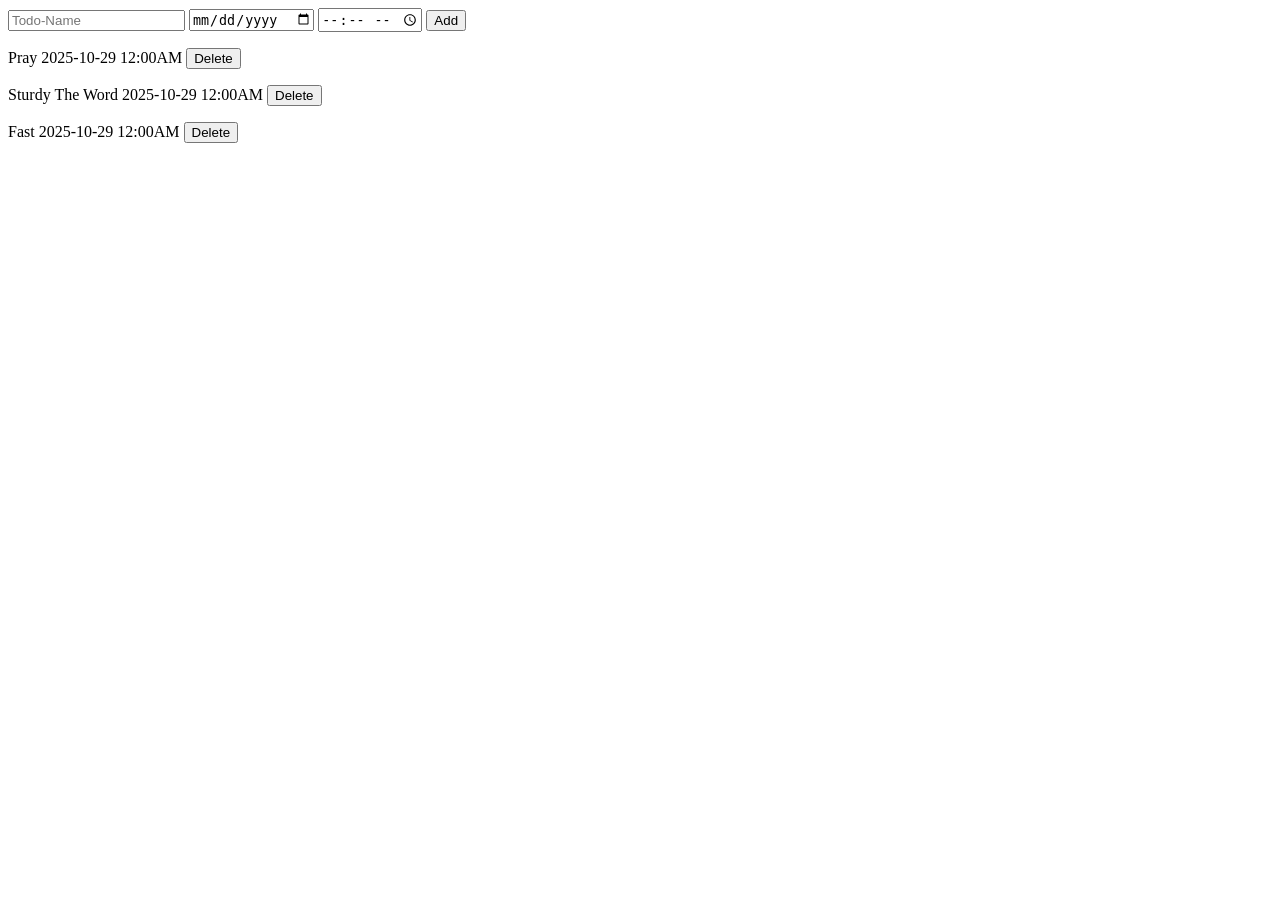
==== html/todo-list.html @ 0ae00025 "Working on todo-list" ====
<!DOCTYPE html>
<html lang="en">
<head>
  <meta charset="UTF-8">
  <meta name="viewport" content="width=device-width, initial-scale=1.0">
  <title>Todo-list</title>
</head>
<body>
  <input type="text" class="js-todo-add" placeholder="Todo-Name">
  <input type="date" class="js-todo-date">
  <input type="time" class="js-todo-time">
  <button onclick="
    addTodo()
    ">Add</button>
    
    <div class="js-todo-html"></div>
    <script src="/js/todo-list.js"></script>
</body>
</html>
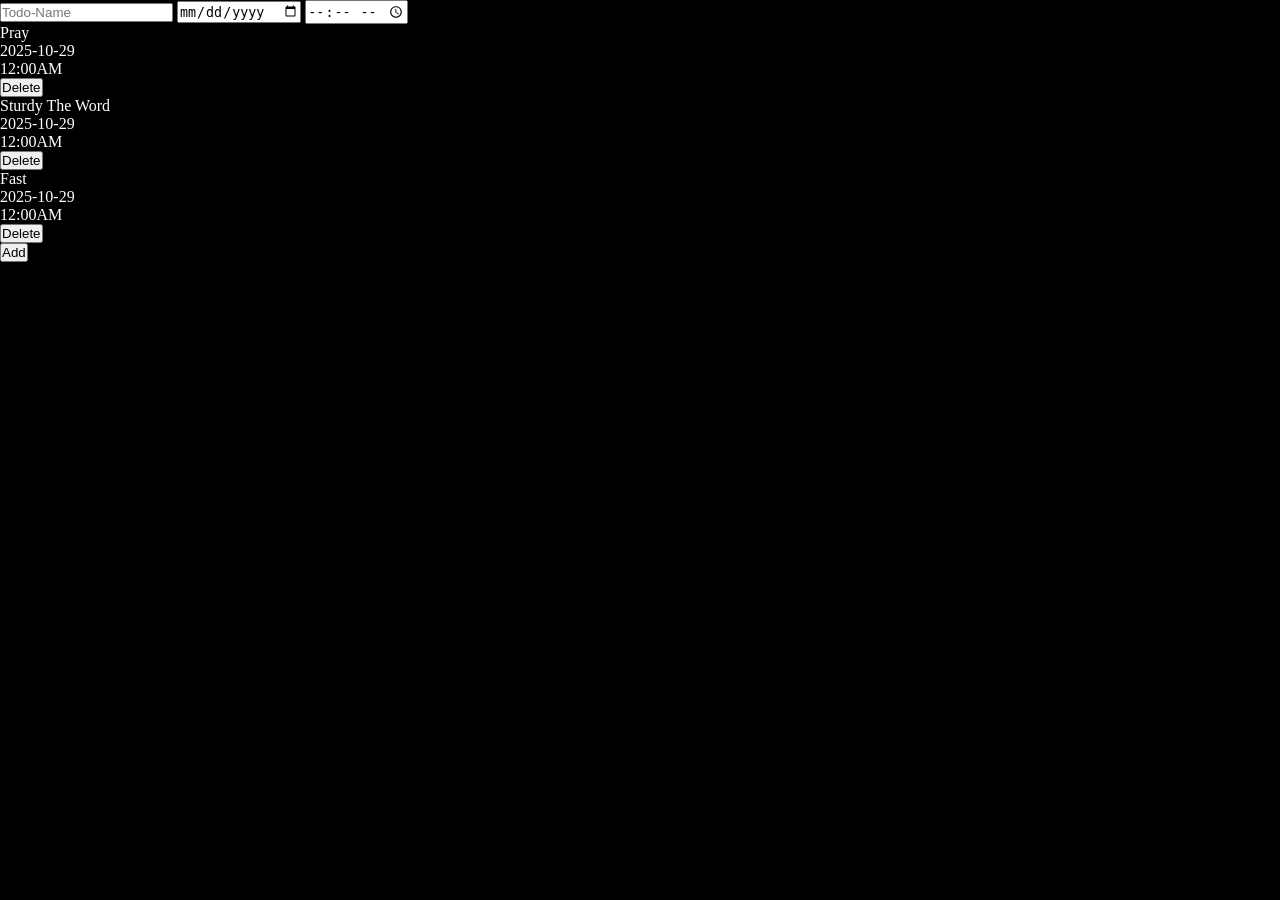
==== commit d3faa97e: "still working" ====
--- a/html/todo-list.html
+++ b/html/todo-list.html
@@ -4,16 +4,19 @@
   <meta charset="UTF-8">
   <meta name="viewport" content="width=device-width, initial-scale=1.0">
   <title>Todo-list</title>
+  <link rel="stylesheet" href="/style/style.css">
 </head>
 <body>
-  <input type="text" class="js-todo-add" placeholder="Todo-Name">
-  <input type="date" class="js-todo-date">
-  <input type="time" class="js-todo-time">
-  <button onclick="
-    addTodo()
-    ">Add</button>
-    
+  <div class="todo-input-grid">
+    <input type="text" class="js-todo-add" placeholder="Todo-Name">
+    <input type="date" class="js-todo-date">
+    <input type="time" class="js-todo-time">
     <div class="js-todo-html"></div>
+    <button onclick="
+      addTodo()
+      ">Add</button>
+  </div>
+  
     <script src="/js/todo-list.js"></script>
 </body>
 </html>
--- a/style/style.css
+++ b/style/style.css
@@ -0,0 +1,11 @@
+* {
+  margin: 0;
+  padding: 0;
+  box-sizing: border-box;
+}
+
+body {
+  background-color: black;
+  color: white;
+}
+
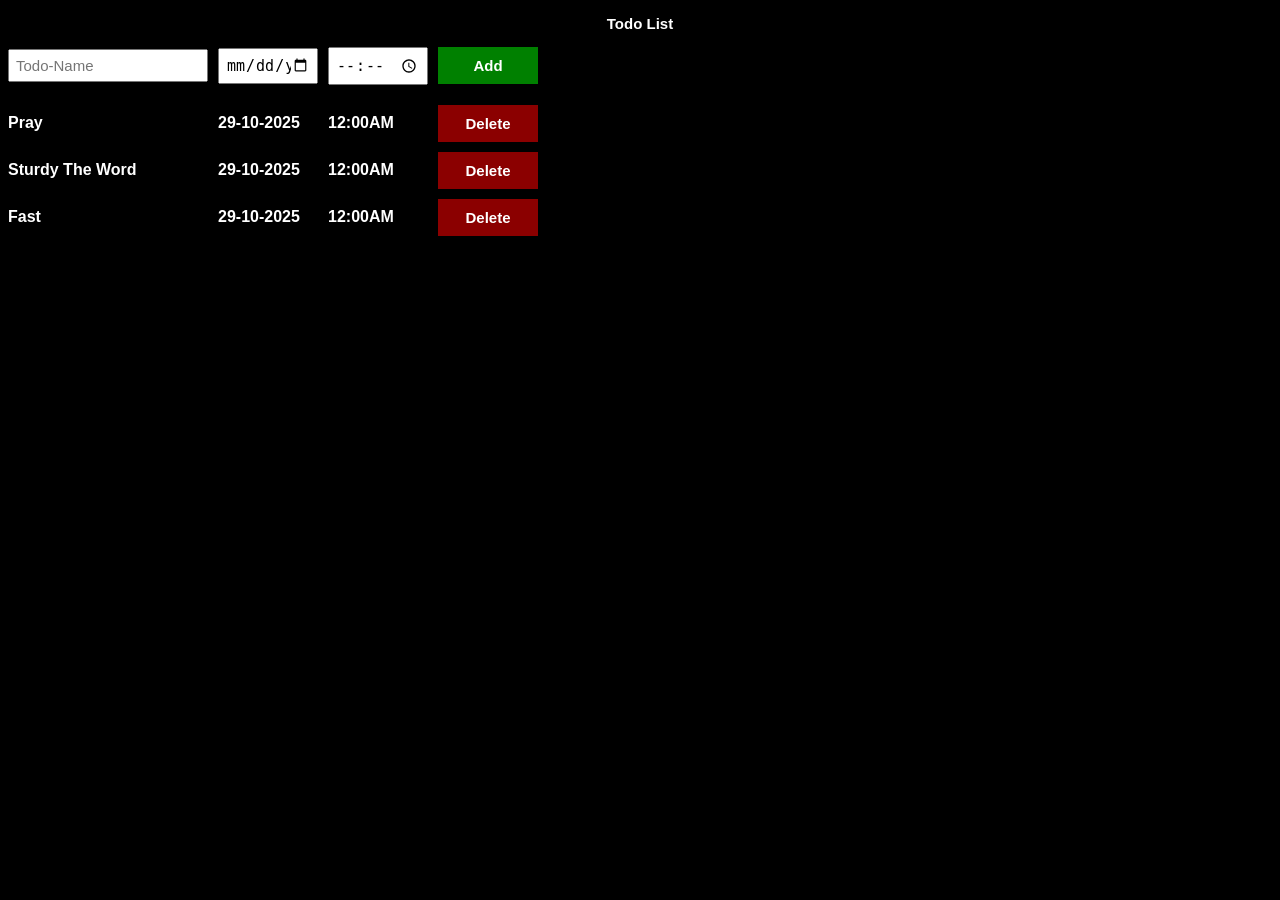
==== commit 9896e296: "made it beautiful" ====
--- a/html/todo-list.html
+++ b/html/todo-list.html
@@ -7,16 +7,22 @@
   <link rel="stylesheet" href="/style/style.css">
 </head>
 <body>
-  <div class="todo-input-grid">
-    <input type="text" class="js-todo-add" placeholder="Todo-Name">
-    <input type="date" class="js-todo-date">
-    <input type="time" class="js-todo-time">
-    <div class="js-todo-html"></div>
-    <button onclick="
+    <p>Todo List</p>
+    <div class="todo-grid-container">
+      <input class="js-todo-name todo-name" placeholder="Todo-Name">
+      <input type="date" class="js-todo-date todo-date">
+      <input type="time" class="js-todo-time todo-time">
+
+      <button onclick="
       addTodo()
-      ">Add</button>
-  </div>
+      " class="todo-add">Add</button>
+    </div>
+    
+    
+    
   
+    <div class="js-todo-html todo-grid"></div>
+
     <script src="/js/todo-list.js"></script>
 </body>
 </html>
--- a/style/style.css
+++ b/style/style.css
@@ -1,11 +1,49 @@
-* {
-  margin: 0;
-  padding: 0;
-  box-sizing: border-box;
-}
-
 body {
+  font-family: 'Arial';
   background-color: black;
   color: white;
 }
 
+p {
+  text-align: center;
+  font-size: 15px;
+  font-weight: bold;
+}
+
+.todo-grid,
+.todo-grid-container {
+  display: grid;
+  grid-template-columns: 200px 100px 100px 100px;
+  gap: 10px;
+  align-items: center;
+  font-weight: bolder;
+}.todo-grid-container {
+  margin-bottom: 20px;
+}
+
+.todo-name,
+.todo-date,
+.todo-time {
+  padding: 6px;
+  font-size: 15px;
+}
+
+.todo-add {
+  background-color: green;
+  color: white;
+  border: none;
+  padding: 10px;
+  align-items: center;
+  font-size: 15px;
+  font-weight: bold;
+}
+
+.delete-todo-button {
+  background-color: darkred;
+  border: none;
+  color: white;
+  padding-top: 10px;
+  padding-bottom: 10px;
+  font-size: 15px;
+  font-weight: bold;
+}
